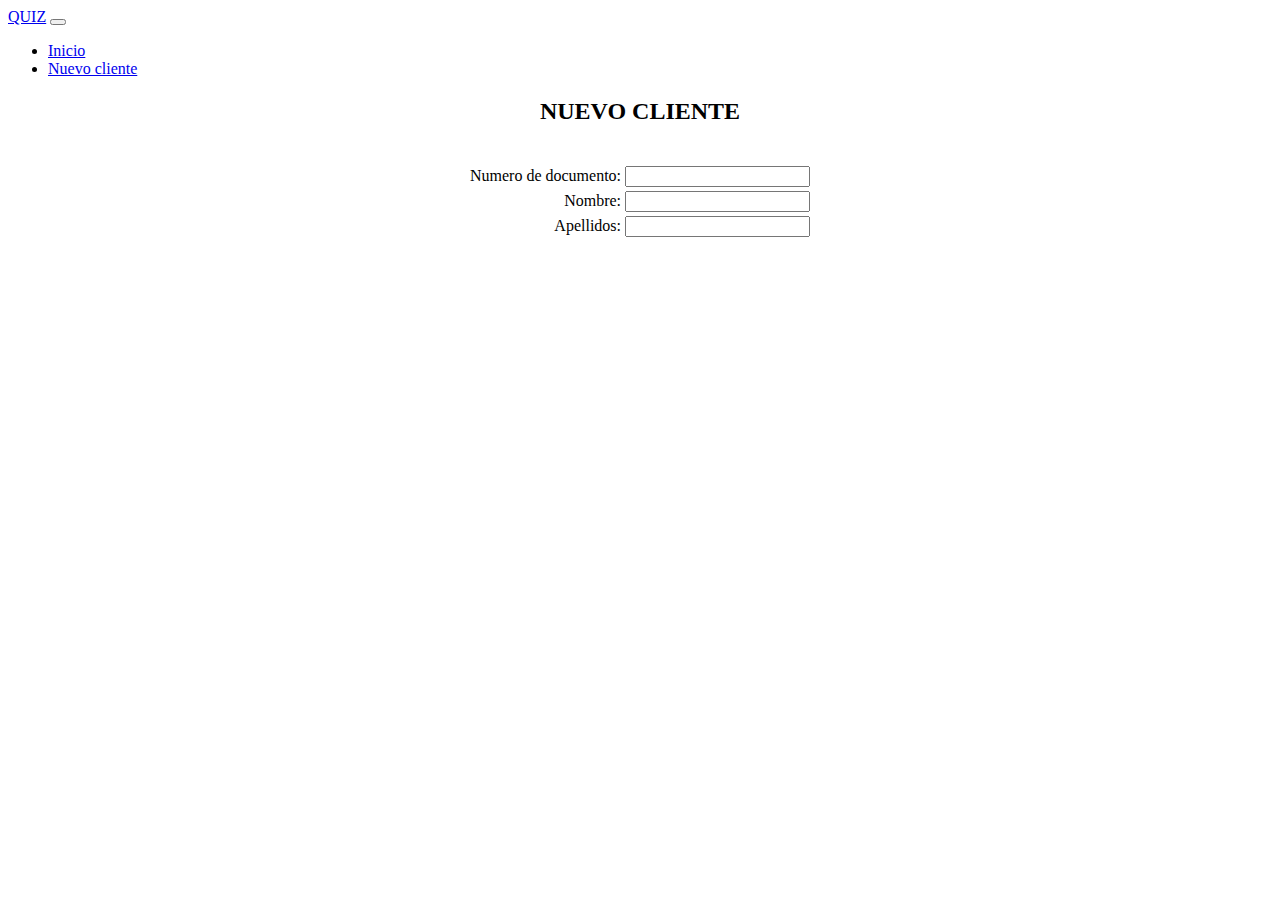
==== nuevo_cliente.html @ 0dd232c0 "Se terminó la pagina de inicio y la de nuevo usuario" ====
<!DOCTYPE html>
<html lang="en">
<head>
    <meta charset="UTF-8">
    <meta http-equiv="X-UA-Compatible" content="IE=edge">
    <meta name="viewport" content="width=device-width, initial-scale=1.0">
    <link href="styles.css" rel="stylesheet">
    <link href="https://cdn.jsdelivr.net/npm/bootstrap@5.3.0-alpha3/dist/css/bootstrap.min.css" rel="stylesheet" integrity="sha384-KK94CHFLLe+nY2dmCWGMq91rCGa5gtU4mk92HdvYe+M/SXH301p5ILy+dN9+nJOZ" crossorigin="anonymous">
    <script src="https://cdn.jsdelivr.net/npm/bootstrap@5.3.0-alpha3/dist/js/bootstrap.bundle.min.js" integrity="sha384-ENjdO4Dr2bkBIFxQpeoTz1HIcje39Wm4jDKdf19U8gI4ddQ3GYNS7NTKfAdVQSZe" crossorigin="anonymous"></script>
    <title>Nuevo cliente</title>
</head>
<body>
    <nav class="navbar navbar-expand-lg bg-body-tertiary">
        <div class="container-fluid">
          <a class="navbar-brand" href="#">QUIZ</a>
          <button class="navbar-toggler" type="button" data-bs-toggle="collapse" data-bs-target="#navbarSupportedContent" aria-controls="navbarSupportedContent" aria-expanded="false" aria-label="Toggle navigation">
            <span class="navbar-toggler-icon"></span>
          </button>
          <div class="collapse navbar-collapse" id="navbarSupportedContent">
            <ul class="navbar-nav me-auto mb-2 mb-lg-0">
              <li class="nav-item">
                <a class="nav-link active" aria-current="page" href="./index.html">Inicio</a>
              </li>
              <li class="nav-item">
                <a class="nav-link" href="./nuevo_cliente.html">Nuevo cliente</a>
              </li>
          </div>
        </div>
      </nav>
      <div class="contenido">
        <h2>NUEVO CLIENTE</h2>
        <br>
        <form action="">
            <table class="formulario">
                <tbody>
                    <tr>
                    <td><label for="documento">Numero de documento:     </label></td>
                    <td><input type="text" id="documento"></td>
                    </tr>
                    <tr>
                        <td><label for="nombre">Nombre: </label></td>
                        <td><input type="text" id="nombre"></td>
                    </tr>
                    <tr>
                        <td><label for="apellidos">Apellidos:</label></td>
                        <td><input type="text" id="Apellidos"></td> 
                    </tr>
                </tbody>
            </table>
        </form>  
      </div>
</body>
</html>
---- styles.css ----
h2{
text-align: center;
}

.lista_clientes{
    text-align: center;
    margin-left: 20%;
    margin-right: 20%;
    vertical-align: center  ;
}

.contenido{
    margin-top: 20px;
}

.formulario{
    margin-left: auto;
    margin-right: auto;
    text-align: right;
}
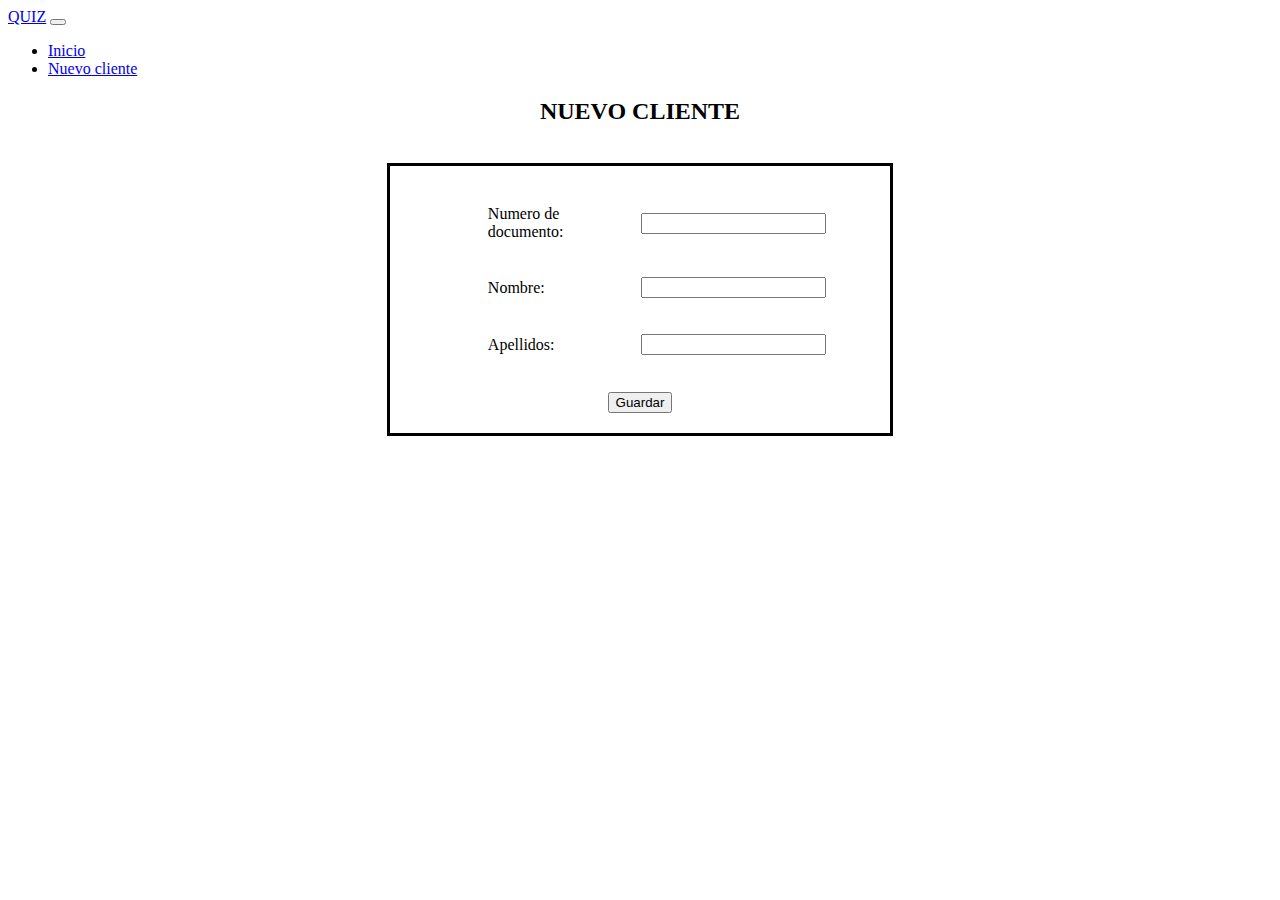
==== commit 975736ad: "Se terminó la pagina de nuevo cliente y detalle cliente" ====
--- a/nuevo_cliente.html
+++ b/nuevo_cliente.html
@@ -30,11 +30,11 @@
       <div class="contenido">
         <h2>NUEVO CLIENTE</h2>
         <br>
-        <form action="">
+        <form action="https://www.google.com">
             <table class="formulario">
                 <tbody>
                     <tr>
-                    <td><label for="documento">Numero de documento:     </label></td>
+                    <td><label for="documento">Numero de documento:</label></td>
                     <td><input type="text" id="documento"></td>
                     </tr>
                     <tr>
@@ -47,6 +47,8 @@
                     </tr>
                 </tbody>
             </table>
+            <br>
+            <input type="submit", value="Guardar" class="boton guardar">
         </form>  
       </div>
 </body>
--- a/styles.css
+++ b/styles.css
@@ -16,5 +16,28 @@
 .formulario{
     margin-left: auto;
     margin-right: auto;
-    text-align: right;
+    text-align: left;
+}
+
+td{
+    padding: 5%;
+}
+
+form{
+    border: black solid;
+    padding: 20px;
+    margin-left: 30%;
+    margin-right: 30%;
+    size: 8px;
+    display: flex;
+    align-items: center;
+    flex-direction: column;
+    height: fit-content;
+}
+
+.detalle{
+    border: black solid;
+    margin-left: 35%;
+    margin-right: 35%;
+    padding: 5px;
 }